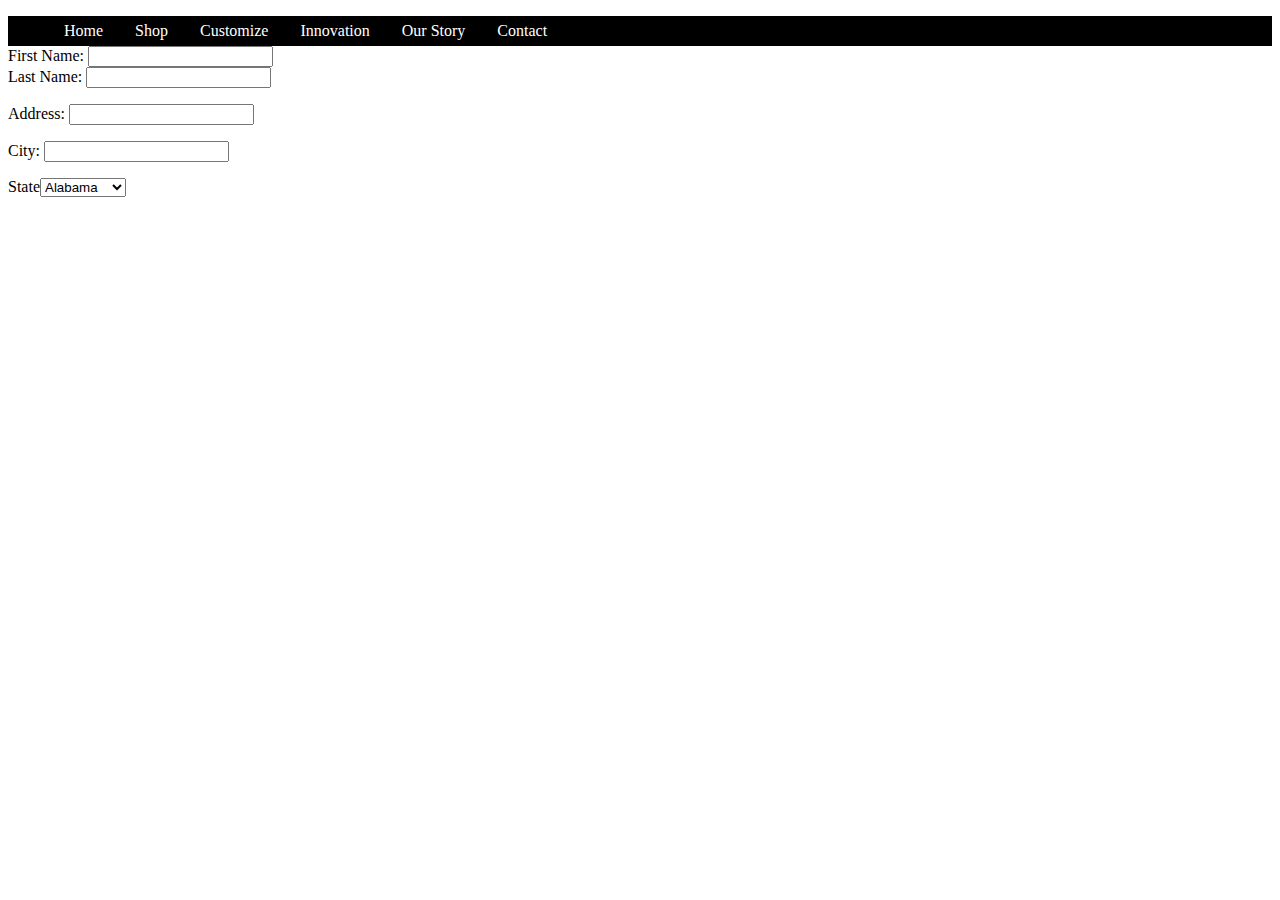
==== form.html @ 28f32cf4 "Connected form.html" ====
<!DOCTYPE html>
<html lang="en">
<head>
  <meta charset="UTF-8">
  <meta name="viewport" content="width=device-width, initial-scale=1.0">
  <meta http-equiv="X-UA-Compatible" content="ie=edge">
  <title>Document</title>
  <link rel="stylesheet" href="css/syles.css">
</head>
<body>

    <nav>
      <ul>
        <li><a href="index.html">Home</a></li>
        <li><a href="shop.html">Shop</a></li>
        <li><a href="customize.html">Customize</a></li>
        <li><a href="innovation.html">Innovation</a></li>
        <li><a href="ourstory.html">Our Story</a></li>
        <li><a href="form.html">Contact</a></li>
      </ul>
    </nav><!-- end of naviation -->


  <form action="submit">
    <div>
      <label for="first_name">First Name:</label>
      <input id="first_name" type="text">
    </div>

    <div>
      <label for="last_name">Last Name:</label>
      <input id="last_name" type="text">
    </div>

    <div>
      <p>Address:
      <input type="text" name="address" size="20" maxlength="30">
    </p>
    </div>

    <div>
      <p>City:
        <input type="text" name="city" size="20" maxlength="30">
      </p>
    </div>

    <div>
      <p>State<select name="states">
        <option value="Alabama">Alabama</option>
        <option value="Alaska">Alaska</option>
        <option value="Arizona">Arizona</option>
        <option value="Arkansas">Arkansas</option>
        <option value="California">California</option>
        <option value="Colorado">Colorado</option>
        <option value="Conneticut">Conneticut</option>
        <option value="Delaware">Delaware</option>
        <option value="Florida">Florida</option>
        <option value="Georgia">Georgia</option>
        <option value="Hawaii">Hawaii</option>
        <option value="Idaho">Idaho</option>

      </select></p>
    </div>
  </form>
</body>
</html>
---- css/syles.css ----
table {
  width: 1000px;
  border-collapse: collapse;
  font-family:Arial, Helvetica, san-serif;
  font-size: 14px;
}

th {
  text-align: left;
  padding: 4px 10px;
  border-left:1px solid #CECBCB;

}

span {
  font-style: italic;
  font-weight:200;

}

td {
  padding: 3px 20px;
  border-left: 1px solid #CECBCB;
  border-right: 1px solid #CECBCB;
  padding-left: 40px;

}


tr:nth-child(2n) {
  background-color: #EEEDD1;

}

h1 {
  font-family:Arial, Helvetica, san-serif;
  font-size:38px;
  clear:both;
}

h2 {
  font-family:Arial, Helvetica, san-serif;
  font-weight:100;
  font-size:35px;
  font-weight:lighter;
  line-height:0px;
  margin-top:-5px;
}

tr {
  vertical-align: bottom;
}

tr:nth-child(2) {
  border-top:1px solid #CECBCB;
}

tr:nth-child(8) {
  border-bottom:1px solid #CECBCB;
}

.images {
  border-left:none;
}

ul {
  list-style-type: none;
}

li {
  float: left;
}

a:link {
  dislplay:block;
  padding: 14px 16px;
  text-decoration:none;
  color: white;

}

a:visited {
  color:white;
}

a:hover {
  color:grey;
}

a:active {
  color: green;
}

nav {
  width=100%;
  background-color:black;
  height: 30px;
  line-height:30px;

}
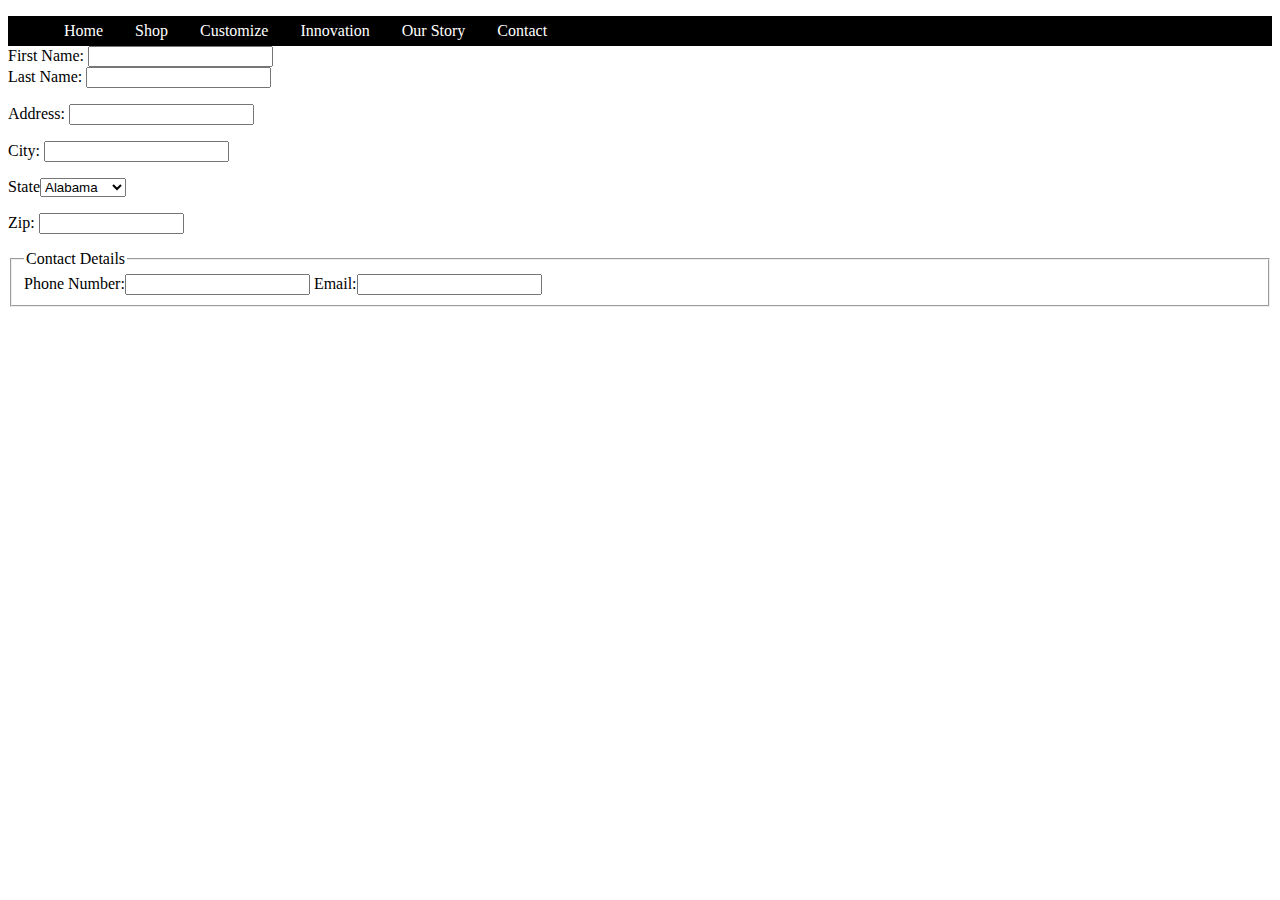
==== commit ceb56371: "Added contact details" ====
--- a/form.html
+++ b/form.html
@@ -58,9 +58,19 @@
         <option value="Georgia">Georgia</option>
         <option value="Hawaii">Hawaii</option>
         <option value="Idaho">Idaho</option>
-
       </select></p>
     </div>
+
+    <div>
+      <p>Zip:
+      <input type="text" name="zip" size="15" maxlength="10">
+    </div>
+
+    <fieldset>
+      <legend>Contact Details</legend>
+      <label>Phone Number:<input type="text" name="phone"></label>
+      <label>Email:<input type="text" name="email"></label>
+    </fieldset>
   </form>
 </body>
 </html>
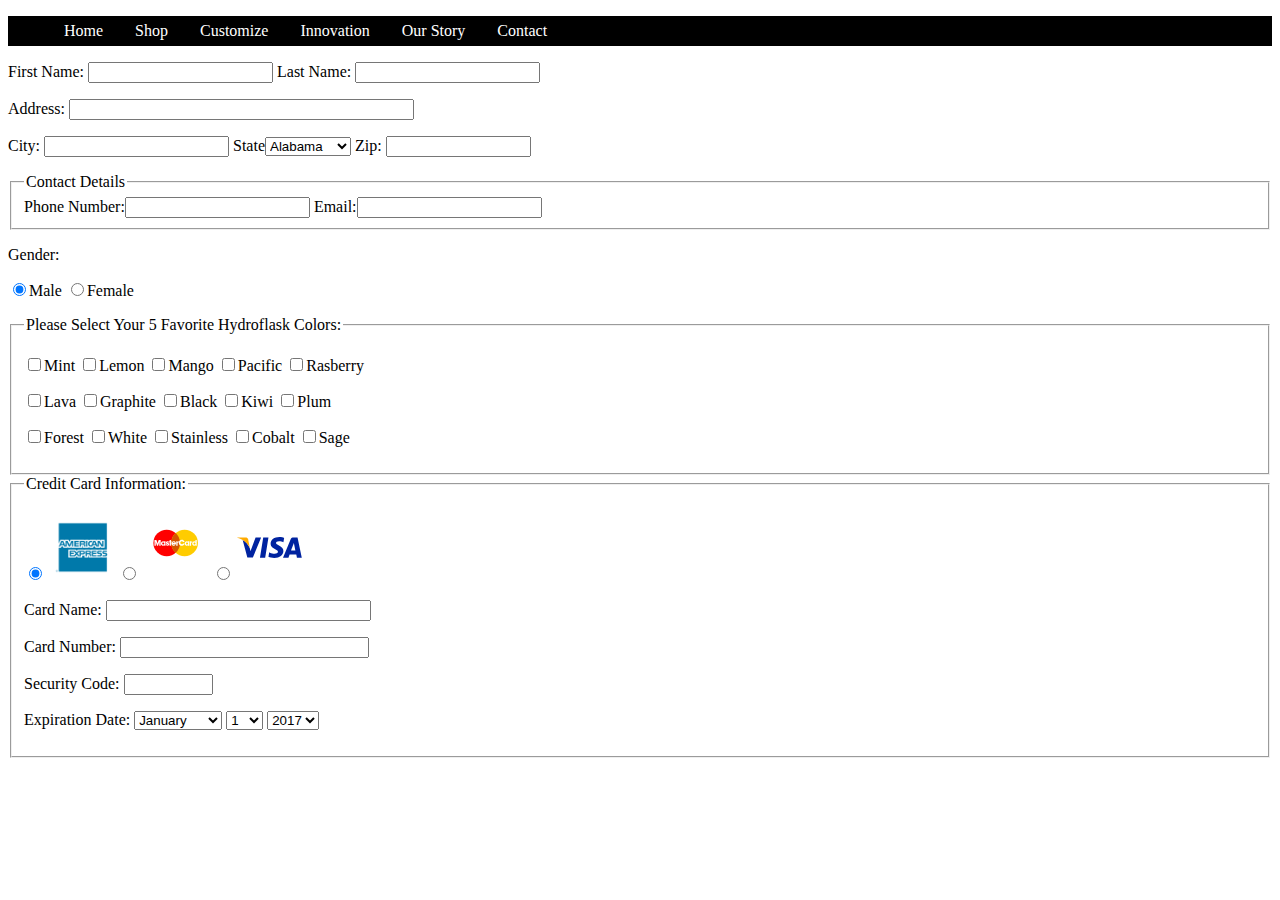
==== commit 841a6787: "Added Credit Card Information" ====
--- a/form.html
+++ b/form.html
@@ -23,47 +23,38 @@
 
   <form action="submit">
     <div>
-      <label for="first_name">First Name:</label>
+      <p><label for="first_name">First Name:</label>
       <input id="first_name" type="text">
-    </div>
-
-    <div>
       <label for="last_name">Last Name:</label>
-      <input id="last_name" type="text">
+      <input id="last_name" type="text"></p>
     </div>
 
     <div>
       <p>Address:
-      <input type="text" name="address" size="20" maxlength="30">
+      <input type="text" name="address" size="40" maxlength="40">
     </p>
     </div>
 
     <div>
       <p>City:
         <input type="text" name="city" size="20" maxlength="30">
+        State<select name="states">
+          <option value="Alabama">Alabama</option>
+          <option value="Alaska">Alaska</option>
+          <option value="Arizona">Arizona</option>
+          <option value="Arkansas">Arkansas</option>
+          <option value="California">California</option>
+          <option value="Colorado">Colorado</option>
+          <option value="Conneticut">Conneticut</option>
+          <option value="Delaware">Delaware</option>
+          <option value="Florida">Florida</option>
+          <option value="Georgia">Georgia</option>
+          <option value="Hawaii">Hawaii</option>
+          <option value="Idaho">Idaho</option>
+        </select>
+        Zip:
+        <input type="text" name="zip" size="15" maxlength="10">
       </p>
-    </div>
-
-    <div>
-      <p>State<select name="states">
-        <option value="Alabama">Alabama</option>
-        <option value="Alaska">Alaska</option>
-        <option value="Arizona">Arizona</option>
-        <option value="Arkansas">Arkansas</option>
-        <option value="California">California</option>
-        <option value="Colorado">Colorado</option>
-        <option value="Conneticut">Conneticut</option>
-        <option value="Delaware">Delaware</option>
-        <option value="Florida">Florida</option>
-        <option value="Georgia">Georgia</option>
-        <option value="Hawaii">Hawaii</option>
-        <option value="Idaho">Idaho</option>
-      </select></p>
-    </div>
-
-    <div>
-      <p>Zip:
-      <input type="text" name="zip" size="15" maxlength="10">
     </div>
 
     <fieldset>
@@ -71,6 +62,122 @@
       <label>Phone Number:<input type="text" name="phone"></label>
       <label>Email:<input type="text" name="email"></label>
     </fieldset>
+
+    <div>
+      <p>Gender:</p>
+      <p><input type="radio" name="gender" value="male" checked="checked"/>Male
+        <input type="radio" name="gender" value="female"/>Female
+      </p>
+    </div>
+
+    <fieldset>
+      <legend>Please Select Your 5 Favorite Hydroflask Colors:</legend>
+      <p><input type="checkbox" name="color" value="mint"/>Mint
+      <input type="checkbox" name="color" value="lemon"/>Lemon
+      <input type="checkbox" name="color" value="mango"/>Mango
+      <input type="checkbox" name="color" value="pacific"/>Pacific
+      <input type="checkbox" name="color" value="rasberry"/>Rasberry
+    </p>
+    <p>
+      <input type="checkbox" name="color" value="lava"/>Lava
+      <input type="checkbox" name="color" value="graphite"/>Graphite
+      <input type="checkbox" name="color" value="black"/>Black
+      <input type="checkbox" name="color" value="kiwi"/>Kiwi
+      <input type="checkbox" name="color" value="plum"/>Plum
+    </p>
+      <p>
+      <input type="checkbox" name="color" value="forest"/>Forest
+      <input type="checkbox" name="color" value="white"/>White
+      <input type="checkbox" name="color" value="stainless"/>Stainless
+      <input type="checkbox" name="color" value="cobalt"/>Cobalt
+      <input type="checkbox" name="color" value="sage"/>Sage
+    </p>
+    </fieldset>
+
+    <fieldset>
+      <legend>Credit Card Information:</legend>
+      <p><input type="radio" name="credit-card" value="American-Express" checked="checked"/>
+      <img class="images" src="images/american_express.png" alt="american-express-symbol" width="65" height="65"/>
+      <input type="radio" name="credit-card" value="Mastercard"/>
+      <img class="images" src="images/mastercard1979.svg" alt="Mastercard-symbol" width="65" height="65"/>
+      <input type="radio" name="credit-card" value="Visa"/>
+      <img class="images" src="images/visa.svg" alt="Visa-symbol" width="65" height="65"/>
+    </p>
+    <p>
+      <label for="card-name">Card Name:</label>
+      <input id="card-name" type="text" size="30" maxlength="30"></p>
+    <p>
+      <label for="card-number">Card Number:</label>
+      <input id="card-number" type="text" size="28" maxlength="28"></p>
+    <p>
+        <label for="security-code">Security Code:</label>
+        <input id="card-number" type="text" size="8" maxlength="5"></p>
+    <p>Expiration Date:
+          <select name="month">
+            <option value="January">January</option>
+            <option value="February">February</option>
+            <option value="March">March</option>
+            <option value="April">April</option>
+            <option value="May">May</option>
+            <option value="June">June</option>
+            <option value="July">July</option>
+            <option value="August">August</option>
+            <option value="September">September</option>
+            <option value="October">October</option>
+            <option value="November">November</option>
+            <option value="December">December</option>
+          </select>
+          <select name="day">
+            <option value="1">1</option>
+            <option value="2">2</option>
+            <option value="3">3</option>
+            <option value="4">4</option>
+            <option value="5">5</option>
+            <option value="6">6</option>
+            <option value="7">7</option>
+            <option value="8">8</option>
+            <option value="9">9</option>
+            <option value="10">10</option>
+            <option value="11">11</option>
+            <option value="12">12</option>
+            <option value="13">13</option>
+            <option value="14">14</option>
+            <option value="15">15</option>
+            <option value="16">16</option>
+            <option value="17">17</option>
+            <option value="18">18</option>
+            <option value="19">19</option>
+            <option value="20">20</option>
+            <option value="21">21</option>
+            <option value="22">22</option>
+            <option value="23">23</option>
+            <option value="24">24</option>
+            <option value="25">25</option>
+            <option value="26">26</option>
+            <option value="27">27</option>
+            <option value="28">28</option>
+            <option value="29">29</option>
+            <option value="30">30</option>
+            <option value="31">31</option>
+          </select>
+          <select name="year">
+            <option value="2017">2017</option>
+            <option value="2018">2018</option>
+            <option value="2019">2019</option>
+            <option value="2020">2020</option>
+            <option value="2021">2021</option>
+            <option value="2022">2022</option>
+            <option value="2023">2023</option>
+            <option value="2024">2024</option>
+            <option value="2025">2025</option>
+            </select>
+
+
+
+    </fieldset>
+
+
+    </div>
   </form>
 </body>
 </html>
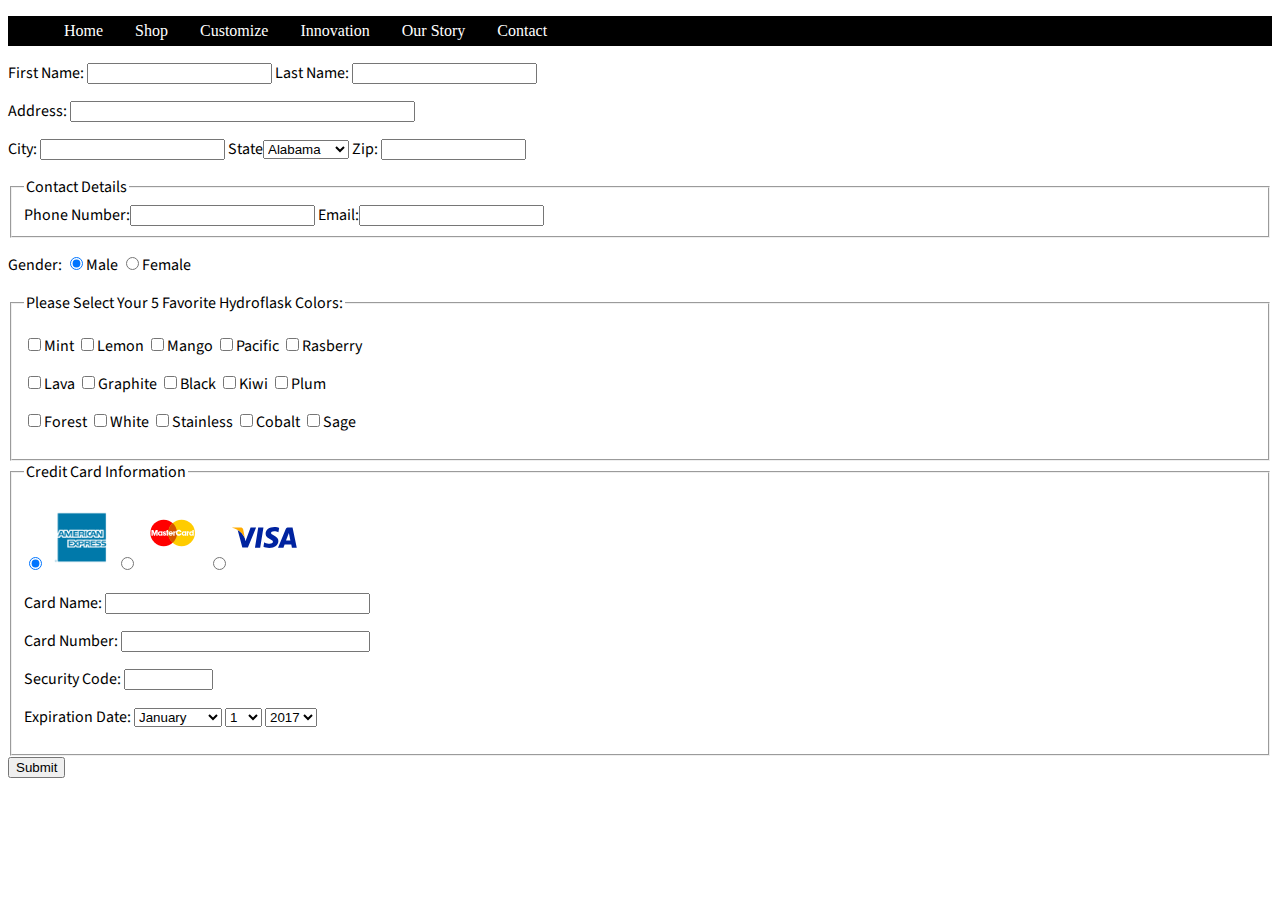
==== commit 09fd8427: "Changed Font" ====
--- a/form.html
+++ b/form.html
@@ -6,6 +6,7 @@
   <meta http-equiv="X-UA-Compatible" content="ie=edge">
   <title>Document</title>
   <link rel="stylesheet" href="css/syles.css">
+
 </head>
 <body>
 
@@ -64,8 +65,8 @@
     </fieldset>
 
     <div>
-      <p>Gender:</p>
-      <p><input type="radio" name="gender" value="male" checked="checked"/>Male
+      <p>Gender:
+        <input type="radio" name="gender" value="male" checked="checked"/>Male
         <input type="radio" name="gender" value="female"/>Female
       </p>
     </div>
@@ -95,7 +96,7 @@
     </fieldset>
 
     <fieldset>
-      <legend>Credit Card Information:</legend>
+      <legend>Credit Card Information</legend>
       <p><input type="radio" name="credit-card" value="American-Express" checked="checked"/>
       <img class="images" src="images/american_express.png" alt="american-express-symbol" width="65" height="65"/>
       <input type="radio" name="credit-card" value="Mastercard"/>
@@ -171,13 +172,10 @@
             <option value="2024">2024</option>
             <option value="2025">2025</option>
             </select>
-
-
-
     </fieldset>
-
-
-    </div>
+<div>
+  <input type="submit" value="Submit">
+</div>
   </form>
 </body>
 </html>
--- a/css/syles.css
+++ b/css/syles.css
@@ -1,3 +1,4 @@
+@import url('https://fonts.googleapis.com/css?family=Source+Sans+Pro');
 table {
   width: 1000px;
   border-collapse: collapse;
@@ -98,3 +99,7 @@
   line-height:30px;
 
 }
+
+form {
+  font-family: 'Source Sans Pro',Helvetica, san-serif;;
+}
